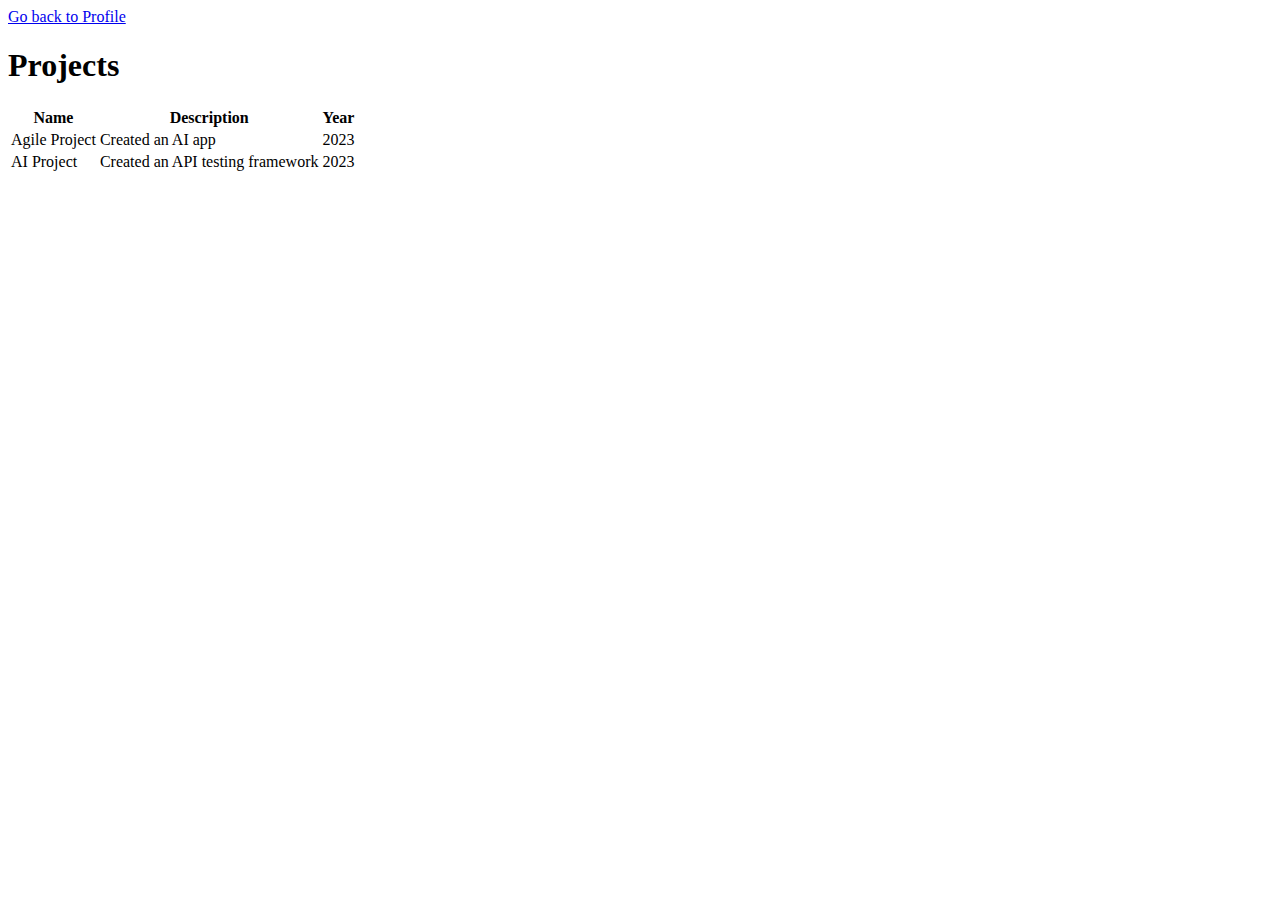
==== projects.html @ 996f063a "adding files" ====
<!DOCTYPE html>
<html lang="en">

<head>
    <meta charset="UTF-8">
    <meta http-equiv="X-UA-Compatible" content="IE=edge">
    <meta name="viewport" content="width=device-width, initial-scale=1.0">
    <meta name="author" content="Samuel Burton">
    <meta name="description" content="This is my Sparta Profile">
    <link href="https://cdn.jsdelivr.net/npm/bootstrap@5.2.3/dist/css/bootstrap.min.css" rel="stylesheet" integrity="sha384-rbsA2VBKQhggwzxH7pPCaAqO46MgnOM80zW1RWuH61DGLwZJEdK2Kadq2F9CUG65" crossorigin="anonymous">
    <title>My Projects</title>
</head>

<body>
    <nav>
        <a href="index.html">
            Go back to Profile
        </a>
    </nav>

    <section>
        <h1>
            Projects
        </h1>
        <table class="table">
            <thead>
                <tr>
                    <th>Name</th>
                    <th>Description</th>
                    <th>Year</th>
                </tr>
            </thead>
            <tbody>
                <tr>
                    <td>Agile Project</td>
                    <td>Created an AI app</td>
                    <td>2023</td>
                </tr>
            </tbody>
                <tr>
                    <td>AI Project</td>
                    <td>Created an API testing framework</td>
                    <td>2023</td>
                </tr>
        </table>
    </section>
</body>
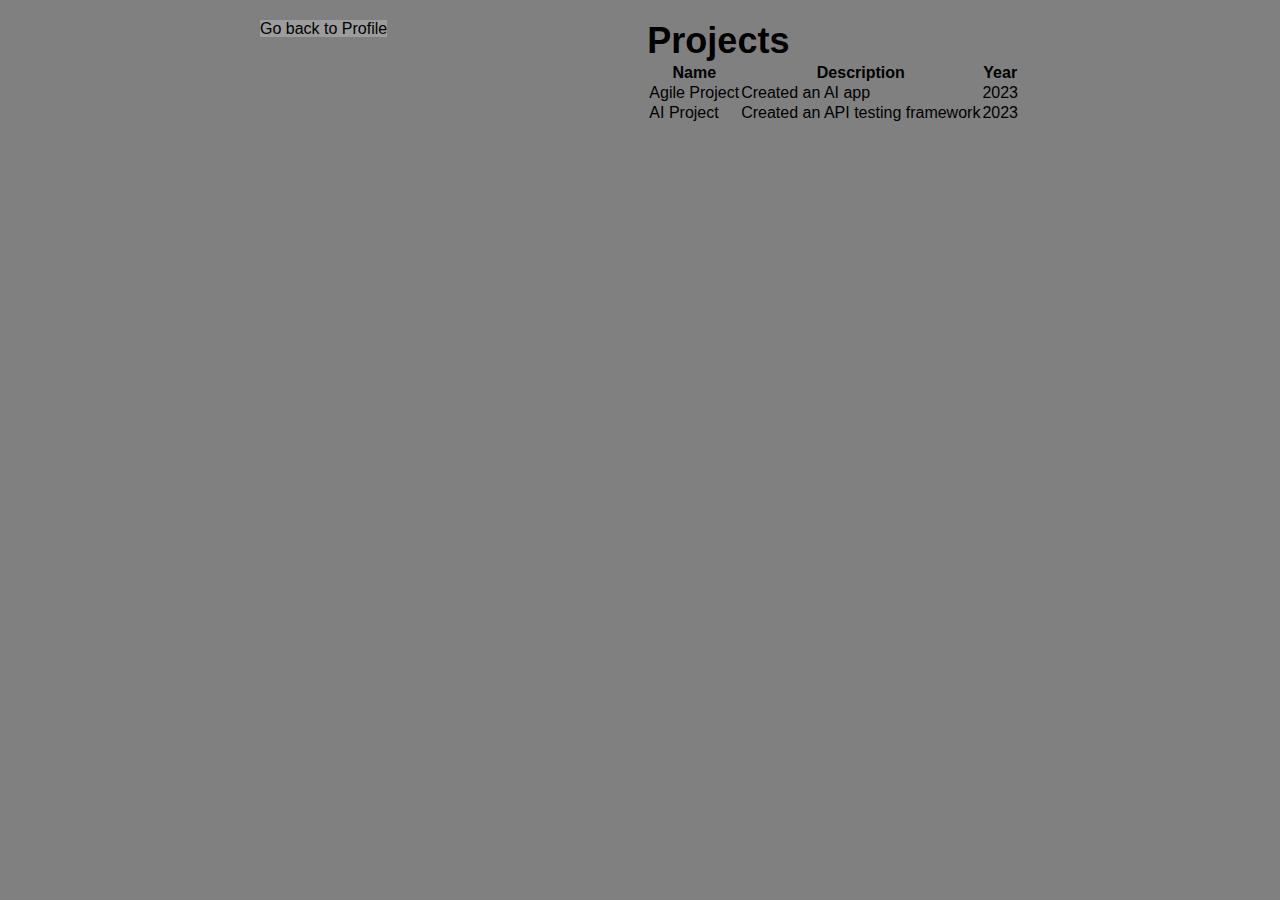
==== commit 254d2fe6: "addd a bunch of stuff" ====
--- a/projects.html
+++ b/projects.html
@@ -7,11 +7,11 @@
     <meta name="viewport" content="width=device-width, initial-scale=1.0">
     <meta name="author" content="Samuel Burton">
     <meta name="description" content="This is my Sparta Profile">
-    <link href="https://cdn.jsdelivr.net/npm/bootstrap@5.2.3/dist/css/bootstrap.min.css" rel="stylesheet" integrity="sha384-rbsA2VBKQhggwzxH7pPCaAqO46MgnOM80zW1RWuH61DGLwZJEdK2Kadq2F9CUG65" crossorigin="anonymous">
+    <link rel="stylesheet" href="profileStyle.css">
     <title>My Projects</title>
 </head>
 
-<body>
+<body class="container">
     <nav>
         <a href="index.html">
             Go back to Profile
--- a/profileStyle.css
+++ b/profileStyle.css
@@ -0,0 +1,151 @@
+* {
+    box-sizing: border-box;
+    margin: 0px;
+    padding: 0px;
+}
+
+body {
+    margin: 0;
+    padding: 0;
+    font-family: Arial, sans-serif;
+    background-color: gray;
+}
+
+a{
+    text-decoration: none;
+    color: black;
+    background-color: rgb(156, 156, 156);
+}
+
+a:hover{
+    color: rgb(82, 82, 82);
+}
+
+a:active{
+    color: rgb(109, 109, 109);
+}
+
+.a {
+    border: 2px darkslategrey;
+}
+
+header {
+    background-color: #333;
+    color: #fff;
+    padding: 20px;
+    text-align: center;
+}
+
+.flex-container{
+    display: flex;
+    flex-direction: row;
+    align-items: center;
+    justify-content: center;
+    gap: 10vw;
+}
+
+h1 {
+    margin: 0;
+    font-size: 36px;
+}
+
+.container {
+    max-width: 800px;
+    margin: 0 auto;
+    padding: 20px;
+    display: flex;
+    flex-wrap: wrap;
+    justify-content: space-between;
+}
+
+.box {
+    width: calc(33.33% - 20px);
+    background-color: #c5c5c5;
+    margin-bottom: 20px;
+    padding: 20px;
+    box-sizing: border-box;
+    border-top: 5px solid #f0f0f0;
+    border-bottom: 5px solid #ccc;
+    border-right: 5px solid #f0f0f0;
+    border-left: 5px solid #ccc;
+    border-radius: 25px;
+}
+
+.newsBox {
+    
+    max-width: 320px;
+    background-color: #c5c5c5;
+    margin-bottom: 20px;
+    padding: 20px;
+    box-sizing: border-box;
+    border-top: 5px solid #f0f0f0;
+    border-bottom: 5px solid #ccc;
+    border-right: 5px solid #f0f0f0;
+    border-left: 5px solid #ccc;
+    border-radius: 25px;
+}
+
+.songBox{
+    width: calc(33.33% - 20px);
+    background-color: #c5c5c5;
+    margin-bottom: 20px;
+    padding: 20px;
+    box-sizing: border-box;
+    border-top: 5px solid #f0f0f0;
+    border-bottom: 5px solid #ccc;
+    border-right: 5px solid #f0f0f0;
+    border-left: 5px solid #ccc;
+    border-radius: 25px;
+}
+
+.box h2 {
+    margin-top: 0;
+}
+
+.box ul {
+    margin: 0;
+    padding: 0;
+    list-style: none;
+}
+
+.box ul li {
+    margin: 10px 0;
+}
+
+.profile-img {
+    float: left;
+    margin-right: 20px;
+}
+
+.profile-img img {
+    width: 200px;
+    height: 200px;
+    border-radius: 50%;
+}
+
+.profile-info {
+    overflow: hidden;
+}
+
+.profile-info h2 {
+    margin-top: 0;
+}
+
+.profile-info p {
+    margin: 10px 0;
+    line-height: 1.5;
+}
+
+.profile-social {
+    margin-top: 20px;
+}
+
+.profile-social a {
+    display: inline-block;
+    margin-right: 10px;
+    color: #333;
+    background-color: #fff;
+    padding: 10px;
+    border-radius: 5px;
+    text-decoration: none;
+}